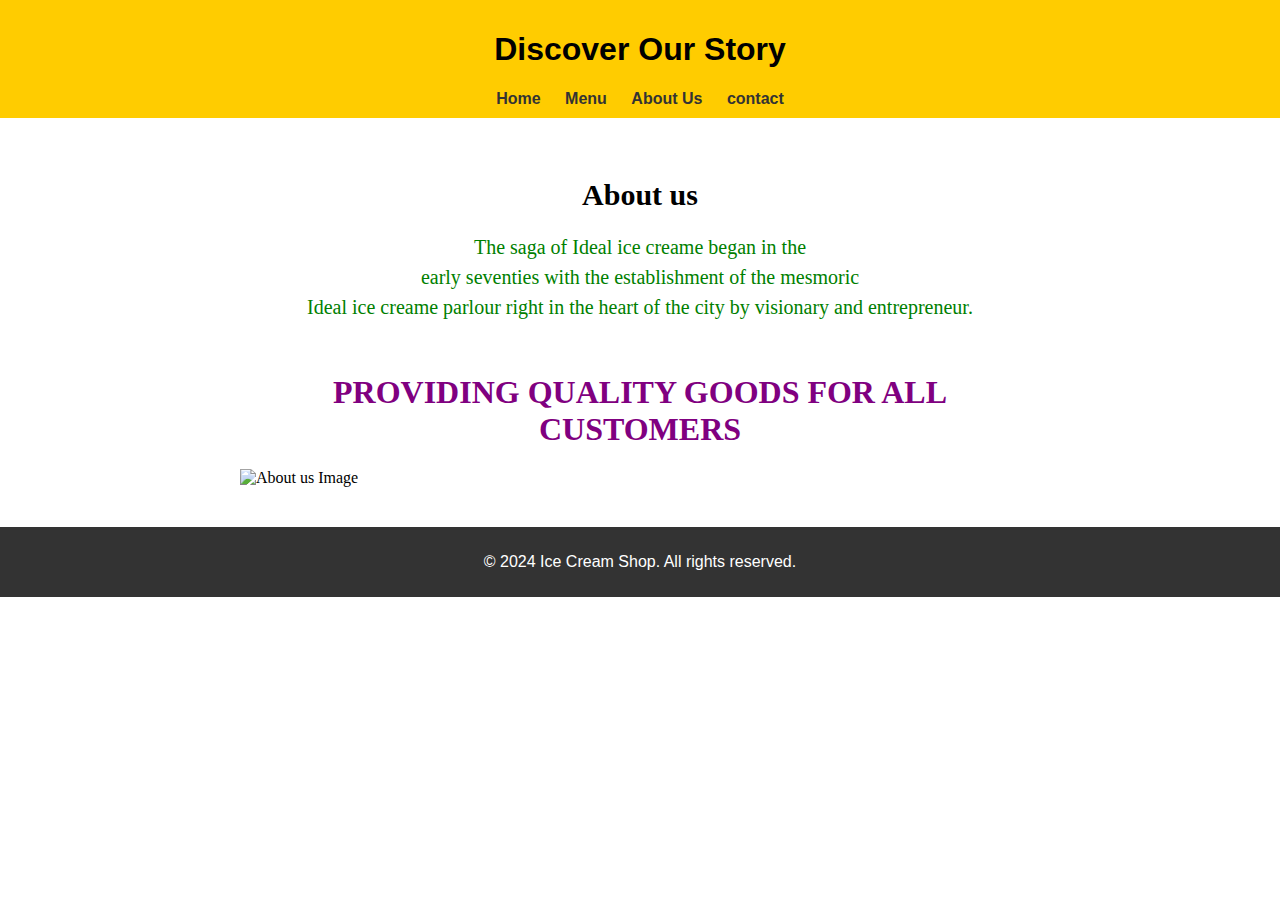
==== about.html @ 9fd6ad05 "added index.html menu.html about.html contact.html" ====
<!DOCTYPE html>
<html lang="en">
<head>
    <meta charset="UTF-8">
    <meta name="viewport" content="width=device-width, initial-scale=1.0">
    <link rel="stylesheet" href="styles.css">
    <title>Ice Cream Shop - About Us</title>
</head>
<body>

    <header>
        <h1>Discover Our Story</h1>
        <nav>
            <a href="index.html">Home</a>
            <a href="menu.html">Menu</a>
            <a href="about.html">About Us</a>
            <a href="contact.html">contact</a>
        </nav>
    </header>
    
    <section class="about-section">
         <h1 style="font-size:30px;text-align:center;color:dark-pink;"> About us </h1>
         <p style="font-size:20px;text-align:center;line-height:30px;color:green;">The saga of Ideal ice creame began in the <br>early seventies with the establishment of the mesmoric<br>Ideal ice creame parlour right in the heart
of the city by visionary and entrepreneur.<br><br> </p>

         <h1 style="text-align:center;color:purple;"> PROVIDING QUALITY GOODS FOR ALL CUSTOMERS</h1>
<img style="width:100%;" src="C:\Users\User\AppData\Roaming\Microsoft\Windows\Network Shortcuts\ice.jpeg" alt="About us Image">
    
        
    </section>

    <footer>
        <p>&copy; 2024 Ice Cream Shop. All rights reserved.</p>
    </footer>

</body>
</html>
---- styles.css ----
body {
    font-family: 'Arial', sans-serif;
    margin: 0;
    padding: 0;
}

header{
    background-color: #ffcc00;
    padding: 10px;
    text-align: center;
}

nav a {
    margin: 0 10px;
    text-decoration: none;
    color: #333;
    font-weight: bold;
}

section {
    max-width: 800px;
    margin: 20px auto;
    padding: 20px;
}

.menu {
    display: flex;
    justify-content: space-around;
    flex-wrap: wrap;
}

.menu-item {
    max-width: 350px;
    margin: 20px;
    text-align: center;
}

.menu-item img {
    max-width: 100%;
    border-radius: 10px;
    box-shadow: 1 1 20px rgba(2, 2, 2, 2.2);
}

.price {
    font-weight: bold;
    color: #ffcc00;
    font-size: 1.2em;
}

.order-button {
    display: inline-block;
    padding: 8px 16px;
    background-color: #ffcc00;
    color: #333;
    text-decoration: none;
    border-radius: 4px;
    transition: background-color 0.3s;
}

.order-button:hover {
    background-color: #ffe066;
}

/* Styles for the "About Us" section with a different font */
.about-section {
    font-family: 'Times New Roman', serif;
}

form {
    display: flex;
    flex-direction: column;
    align-items: center;
}

form label {
    margin-bottom: 8px;
}

form input {
    width: 100%;
    padding: 8px;
    margin-bottom: 16px;
}

form input[type="submit"] {
    background-color: #ffcc00;
    color: #333;
    padding: 10px 16px;
    border: none;
    border-radius: 4px;
    cursor: pointer;
    transition: background-color 0.3s;
}

form input[type="submit"]:hover {
    background-color: #ffe066;
}


/* Add this style for footer */
footer {
    background-color: #333;
    color: #fff;
    text-align: center;
    padding: 10px;
}
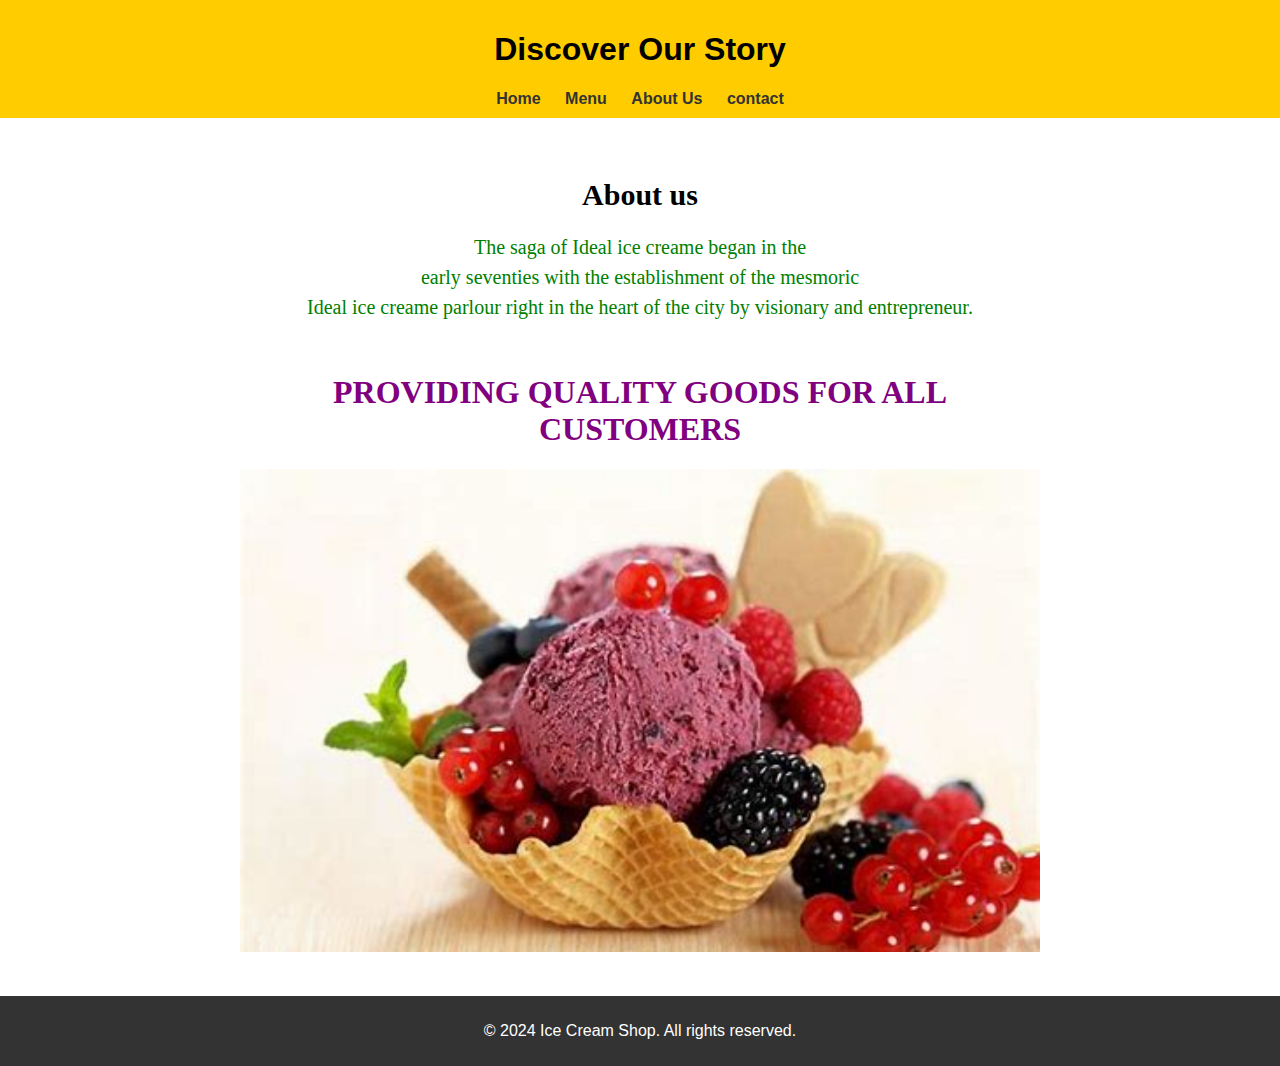
==== commit beeb702c: "pexels-jéshoots-3631.jpg about.html ice.jpg" ====
--- a/about.html
+++ b/about.html
@@ -24,7 +24,7 @@
 of the city by visionary and entrepreneur.<br><br> </p>
 
          <h1 style="text-align:center;color:purple;"> PROVIDING QUALITY GOODS FOR ALL CUSTOMERS</h1>
-<img style="width:100%;" src="C:\Users\User\AppData\Roaming\Microsoft\Windows\Network Shortcuts\ice.jpeg" alt="About us Image">
+<img style="width:100%;" src="ice.jpg" alt="About us Image">
     
         
     </section>
